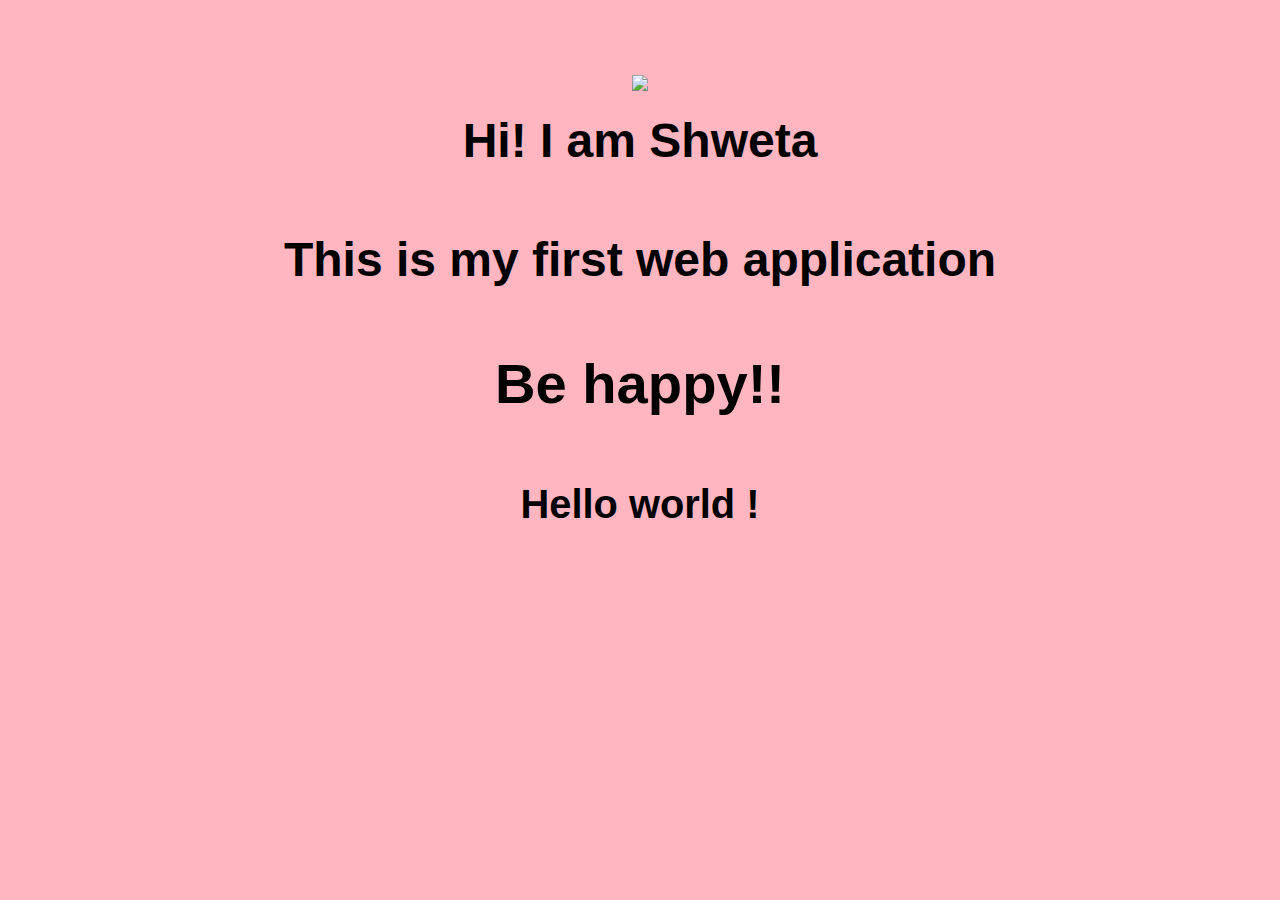
==== ui/index.html @ 8db4eced "[imad-console] Updates ui/index.html" ====
<!doctype html>
<html>
    <head>
        <link href="/ui/style.css" rel="stylesheet" />
    </head>
    <body>
        <div class="center">
            <img src="/ui/madi.png" class="img-medium"/>
        </div>
        <br>
        <div id="main-text" class="center text-big bold">
            Hi! I am Shweta
            <h4>This is my first web application</h4>
		<h3>Be happy!!</h3>
		<h5>Hello world !</h5>
        </div>
        <script>
        alert('Hii!I am javascript');
        </script>
        <script type="text/javascript" src="/ui/main.js">
        </script>
    </body>
</html>
---- ui/style.css ----
body {
    font-family: sans-serif;
    background-color: lightpink;
    margin-top: 75px;
}

.center {
    text-align: center;
}

.text-big {
    font-size: 300%;
}

.bold {
    font-weight: bold;
}

.img-medium {
    height: 200px;
}

.container{
            max-width:800px;
            margin:0 auto;
            color:black;
            font-family:sans-serif;
        }
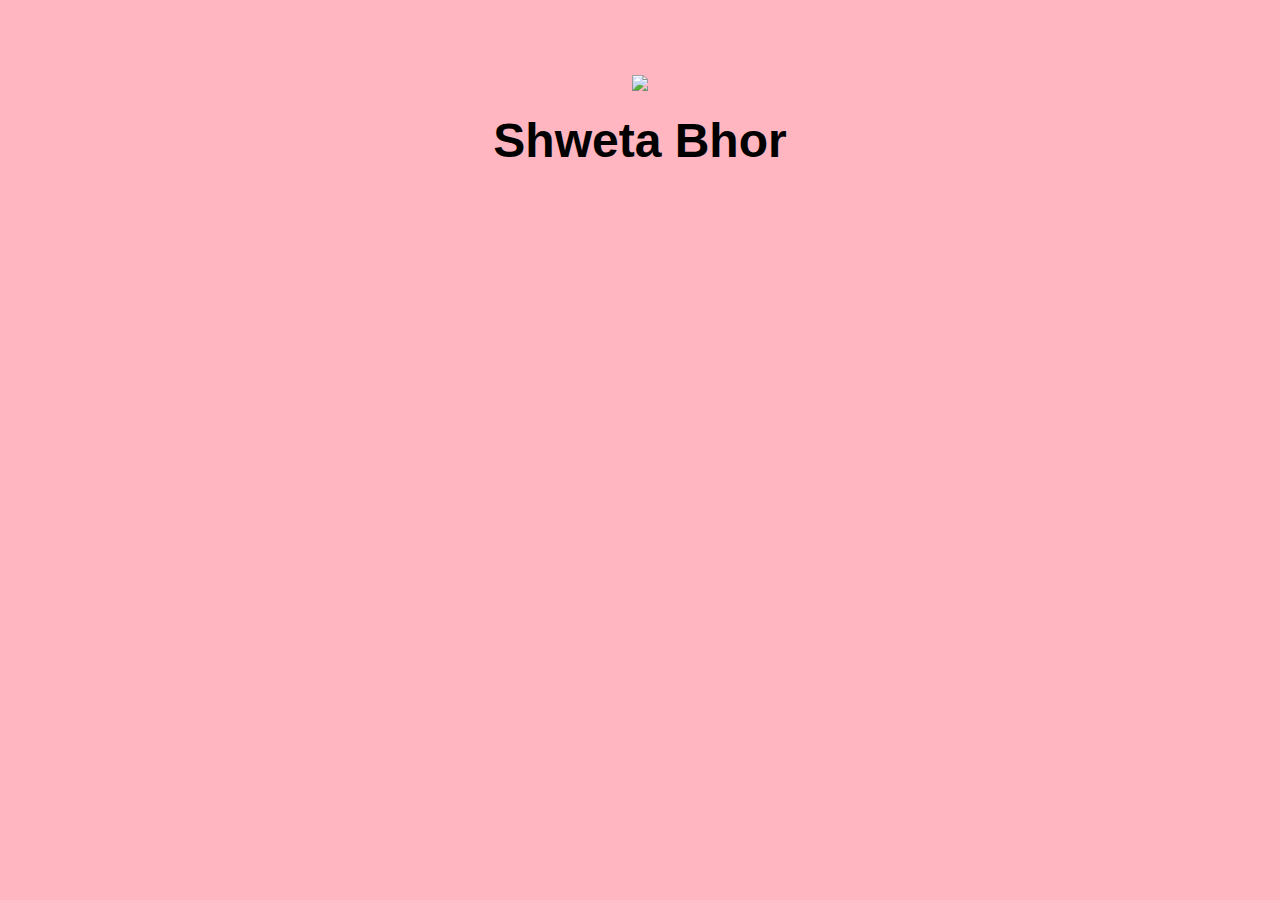
==== commit f7ed4a47: "[imad-console] Updates ui/index.html" ====
--- a/ui/index.html
+++ b/ui/index.html
@@ -8,7 +8,7 @@
             <img src="/ui/madi.png" class="img-medium"/>
         </div>
         <br>
-        <div id="main-text" class="center text-big bold">
+        <div id='main-text' class="center text-big bold">
             Hi! I am Shweta
             <h4>This is my first web application</h4>
 		<h3>Be happy!!</h3>
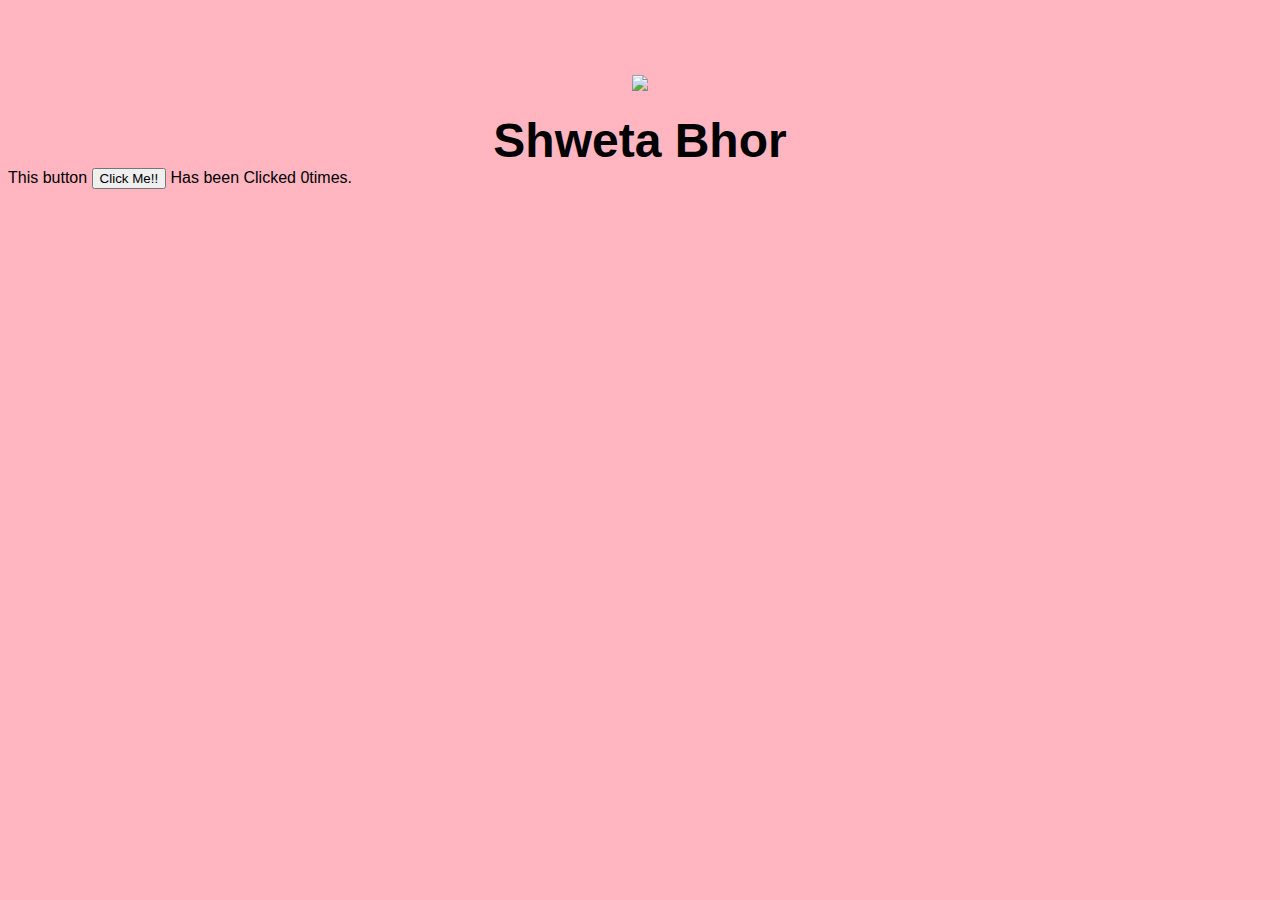
==== commit 2ef13188: "[imad-console] Updates ui/index.html" ====
--- a/ui/index.html
+++ b/ui/index.html
@@ -5,7 +5,7 @@
     </head>
     <body>
         <div class="center">
-            <img src="/ui/madi.png" class="img-medium"/>
+            <img id='madi' src="/ui/madi.png" class="img-medium"/>
         </div>
         <br>
         <div id='main-text' class="center text-big bold">
@@ -14,9 +14,10 @@
 		<h3>Be happy!!</h3>
 		<h5>Hello world !</h5>
         </div>
-        <script>
-        alert('Hii!I am javascript');
-        </script>
+        <div>
+            This button <button id ="counter">Click Me!!</button> Has been Clicked <span id="count">0</span>times.
+            </div>
+        
         <script type="text/javascript" src="/ui/main.js">
         </script>
     </body>
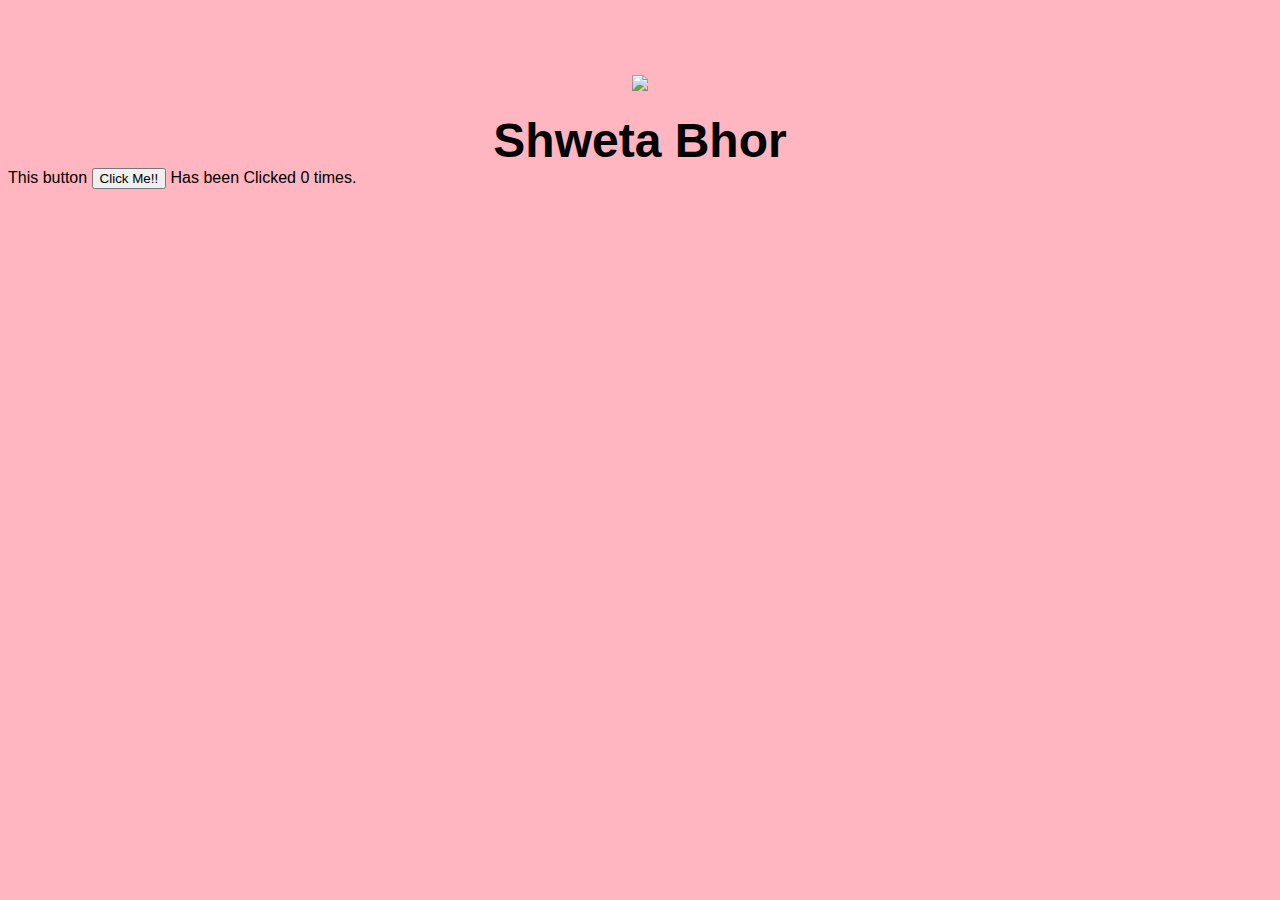
==== commit b0d20e7b: "[imad-console] Updates ui/index.html" ====
--- a/ui/index.html
+++ b/ui/index.html
@@ -15,7 +15,7 @@
 		<h5>Hello world !</h5>
         </div>
         <div>
-            This button <button id ="counter">Click Me!!</button> Has been Clicked <span id="count">0</span>times.
+            This button <button id ="counter">Click Me!!</button> Has been Clicked <span id="count">0</span> times.
             </div>
         
         <script type="text/javascript" src="/ui/main.js">
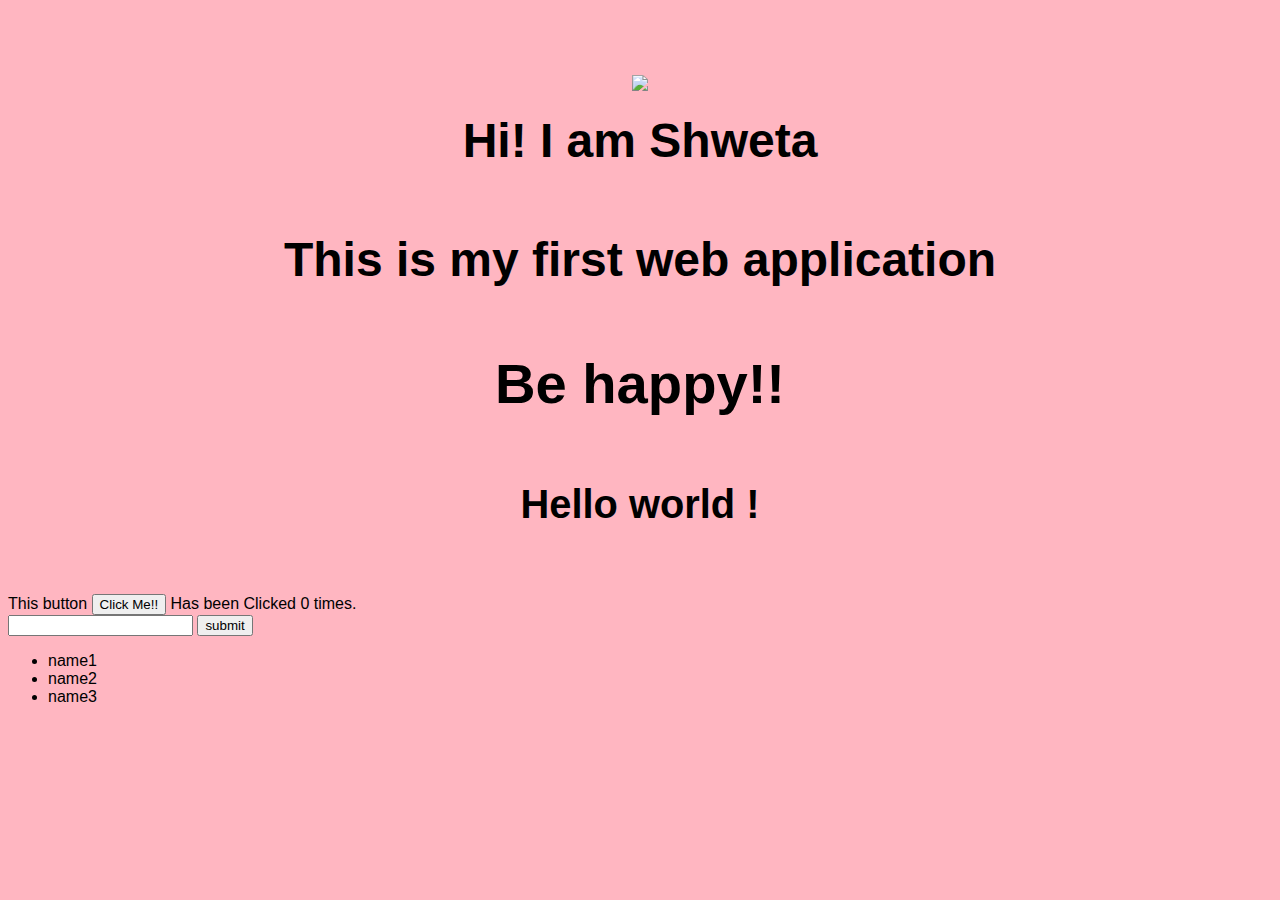
==== commit 4a4dec24: "[imad-console] Updates ui/index.html" ====
--- a/ui/index.html
+++ b/ui/index.html
@@ -17,7 +17,12 @@
         <div>
             This button <button id ="counter">Click Me!!</button> Has been Clicked <span id="count">0</span> times.
             </div>
-        
+        <input type="text" id="name" paceholder="name"></input>
+        <input type= "submit" value="submit"></input>
+        <ul>
+            <li>name1</li>
+             <li>name2</li>
+              <li>name3</li>
         <script type="text/javascript" src="/ui/main.js">
         </script>
     </body>
